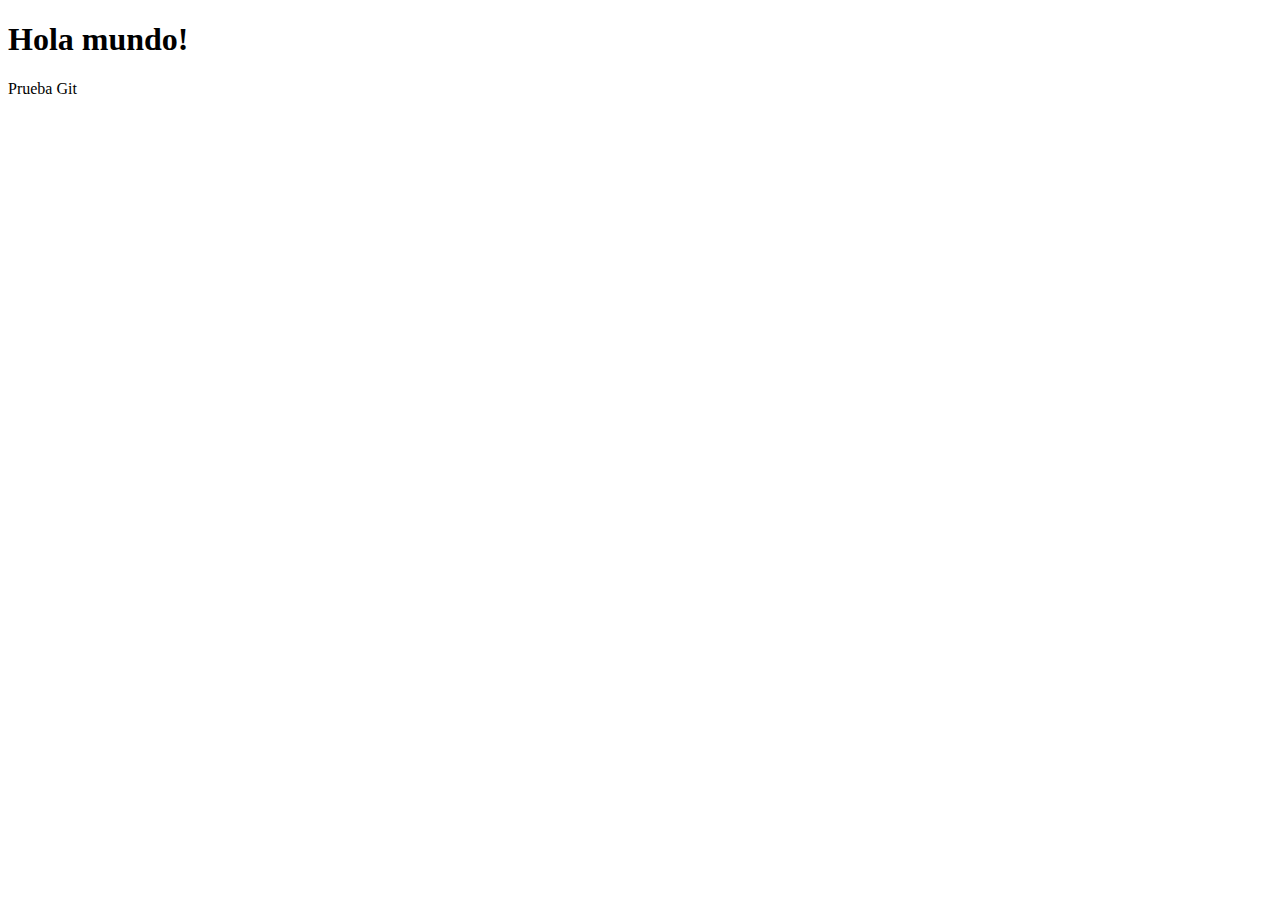
==== src/index.html @ 11b7b9e9 "Cambios y creacion del index" ====
<!DOCTYPE html>
<html lang="en">
<head>
    <meta charset="UTF-8">
    <meta name="viewport" content="width=device-width, initial-scale=1.0">
    <title>Document</title>
</head>
<body>
    <h1>Hola mundo!</h1>
    <p>Prueba Git</p>
</body>
</html>
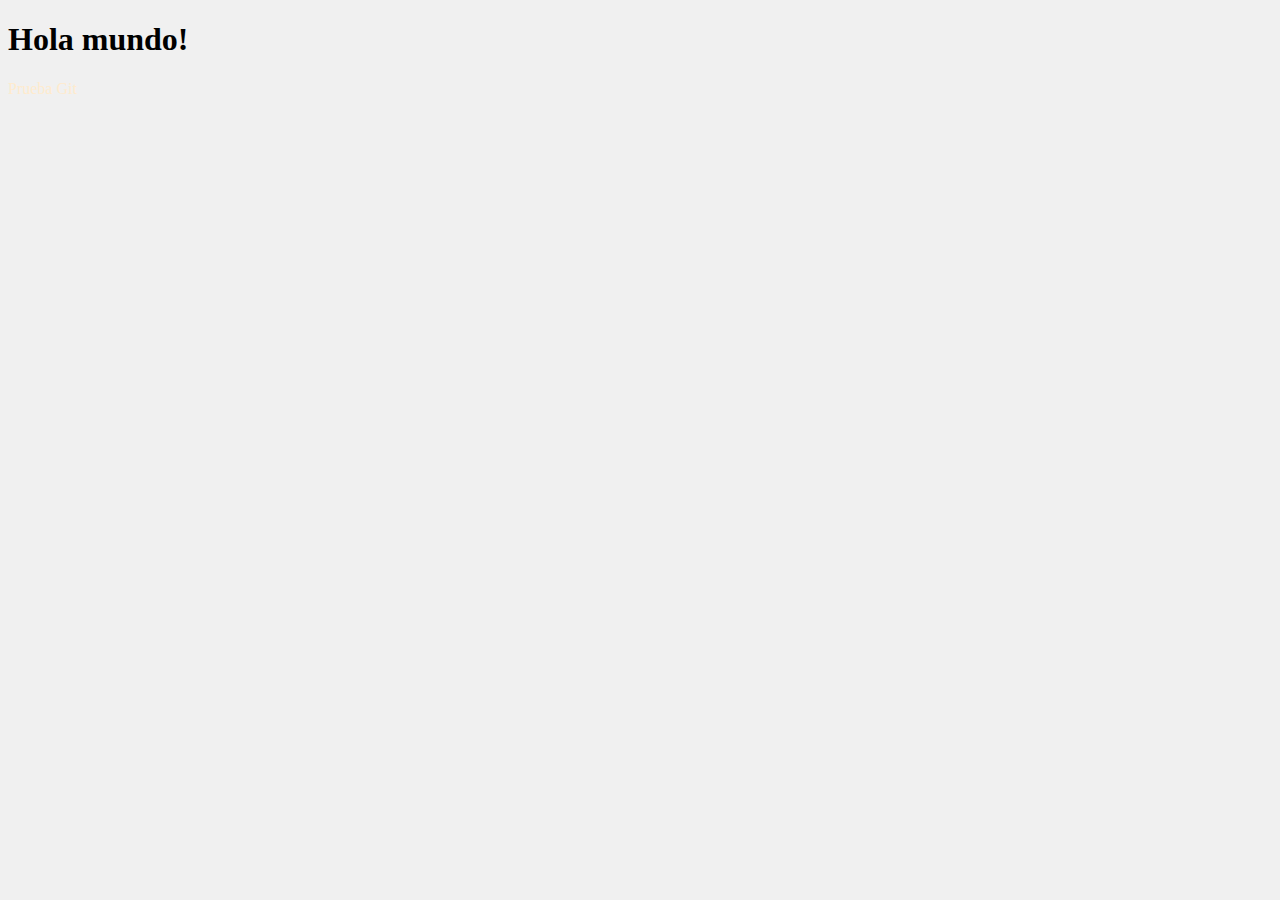
==== commit 298130a4: "style.css añadido" ====
--- a/src/index.html
+++ b/src/index.html
@@ -3,6 +3,7 @@
 <head>
     <meta charset="UTF-8">
     <meta name="viewport" content="width=device-width, initial-scale=1.0">
+    <link href="style.css" rel="stylesheet" type="text/css">
     <title>Document</title>
 </head>
 <body>
--- a/src/style.css
+++ b/src/style.css
@@ -0,0 +1,8 @@
+body {
+    background-color: #f0f0f0;
+    color: blanchedalmond;
+}
+
+h1 {
+    color: black;
+}
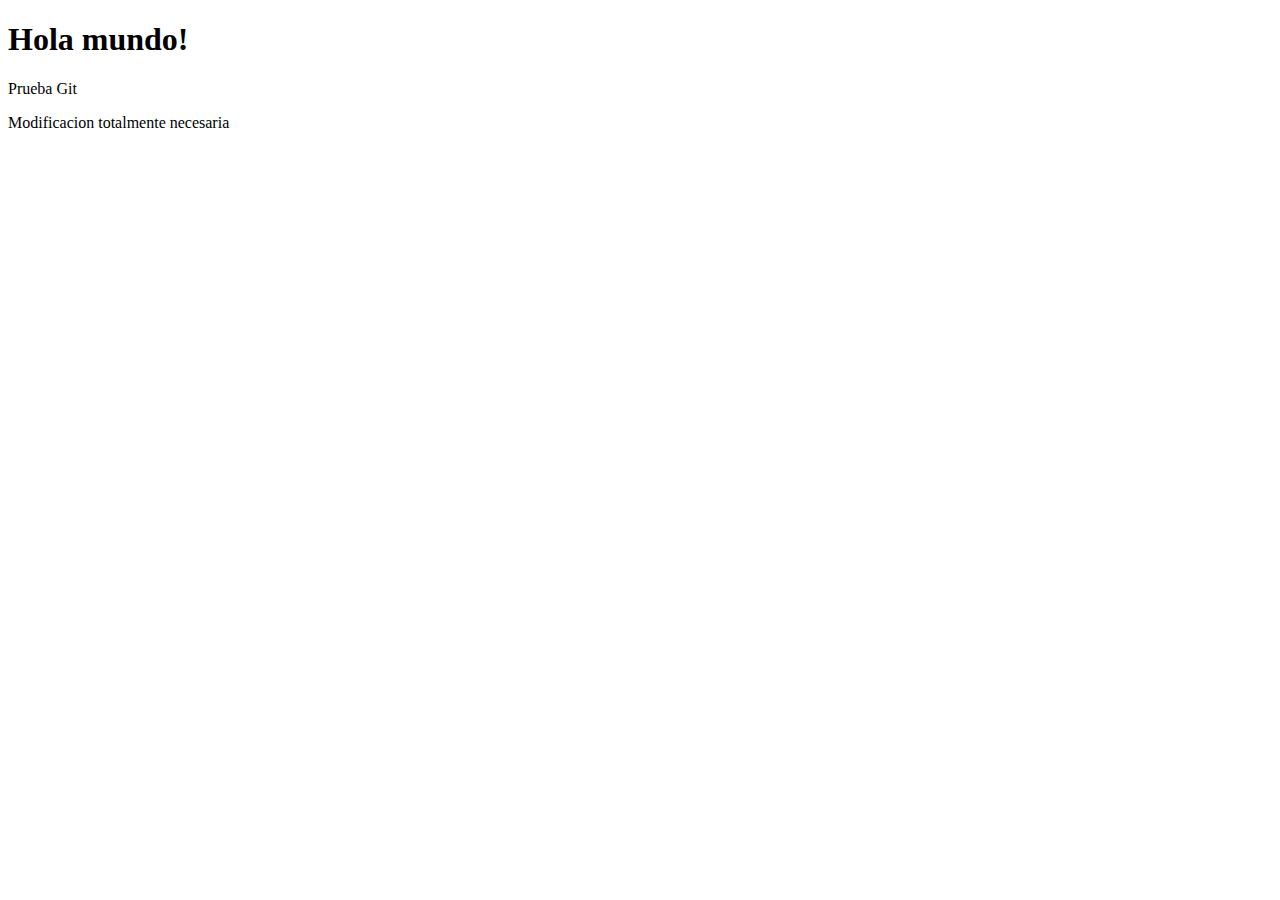
==== commit 6555a7d9: "Estructura básica" ====
--- a/src/index.html
+++ b/src/index.html
@@ -3,11 +3,11 @@
 <head>
     <meta charset="UTF-8">
     <meta name="viewport" content="width=device-width, initial-scale=1.0">
-    <link href="style.css" rel="stylesheet" type="text/css">
     <title>Document</title>
 </head>
 <body>
     <h1>Hola mundo!</h1>
     <p>Prueba Git</p>
+    <p>Modificacion totalmente necesaria</p>
 </body>
 </html>